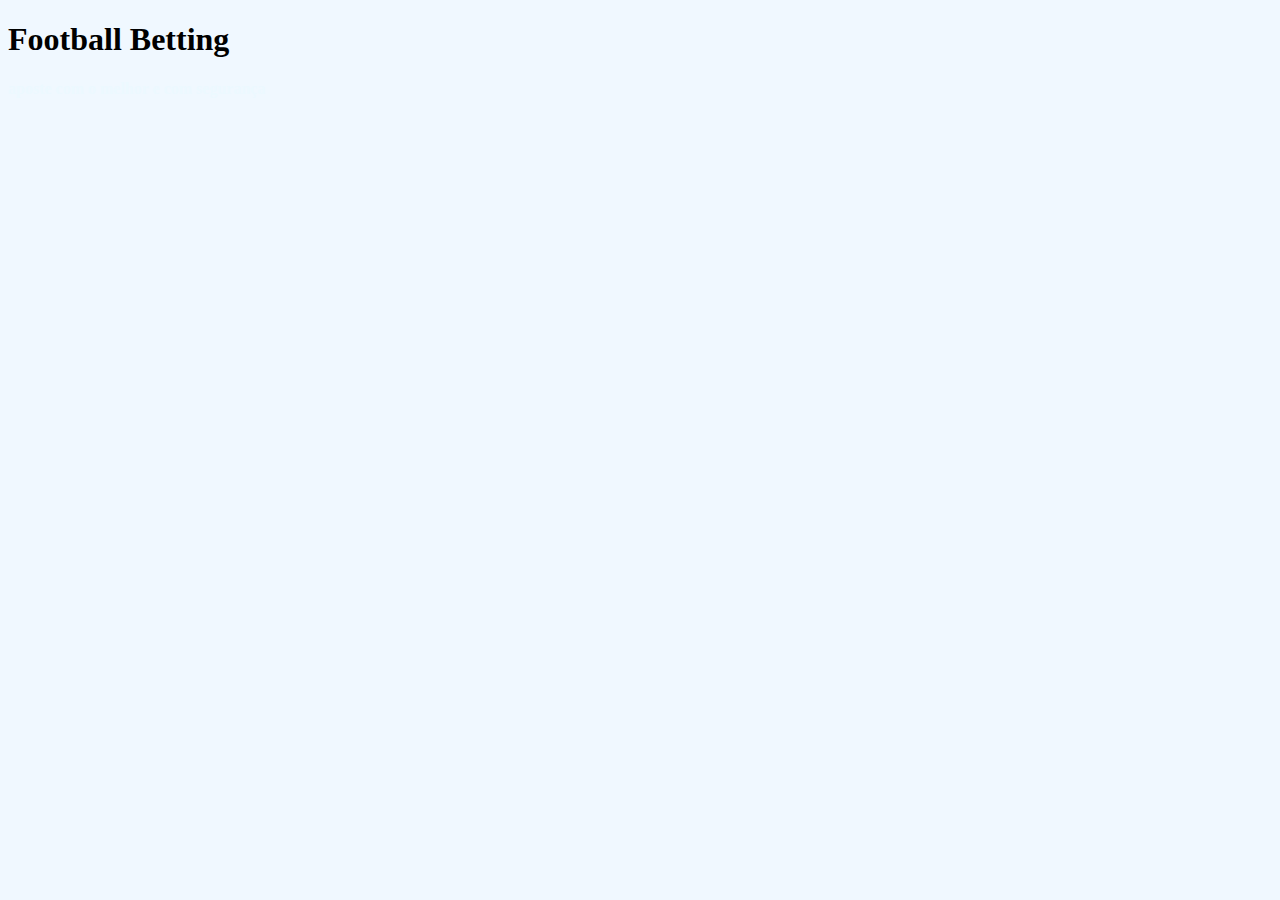
==== index.html @ 545b48da "começo" ====
<!DOCTYPE html>
<html lang="pt-br">
<head>
    <meta charset="UTF-8">
    <meta http-equiv="X-UA-Compatible" content="IE=edge">
    <meta name="viewport" content="width=device-width, initial-scale=1.0">
    <link rel="stylesheet" href="style.css">
    <title>Footeball Betting</title>
</head>
<body>
    <header> 
   <strong> <h1 class="começo"> Football Betting</h1></strong>
    <h4 class="meio"> aposte com o melhor e com segurança </h4>
</header>
<img="dinheiro" src=" dinheiro caindo do ceu com um celular de forma como se voce tivesse ganhado na loteria">
</body>
</html>
---- style.css ----
body{ background-color: aliceblue;}
.começo{color: black;}
.meio{color: #ECF9FF;}
img{width: 100px;
height: 100px;}
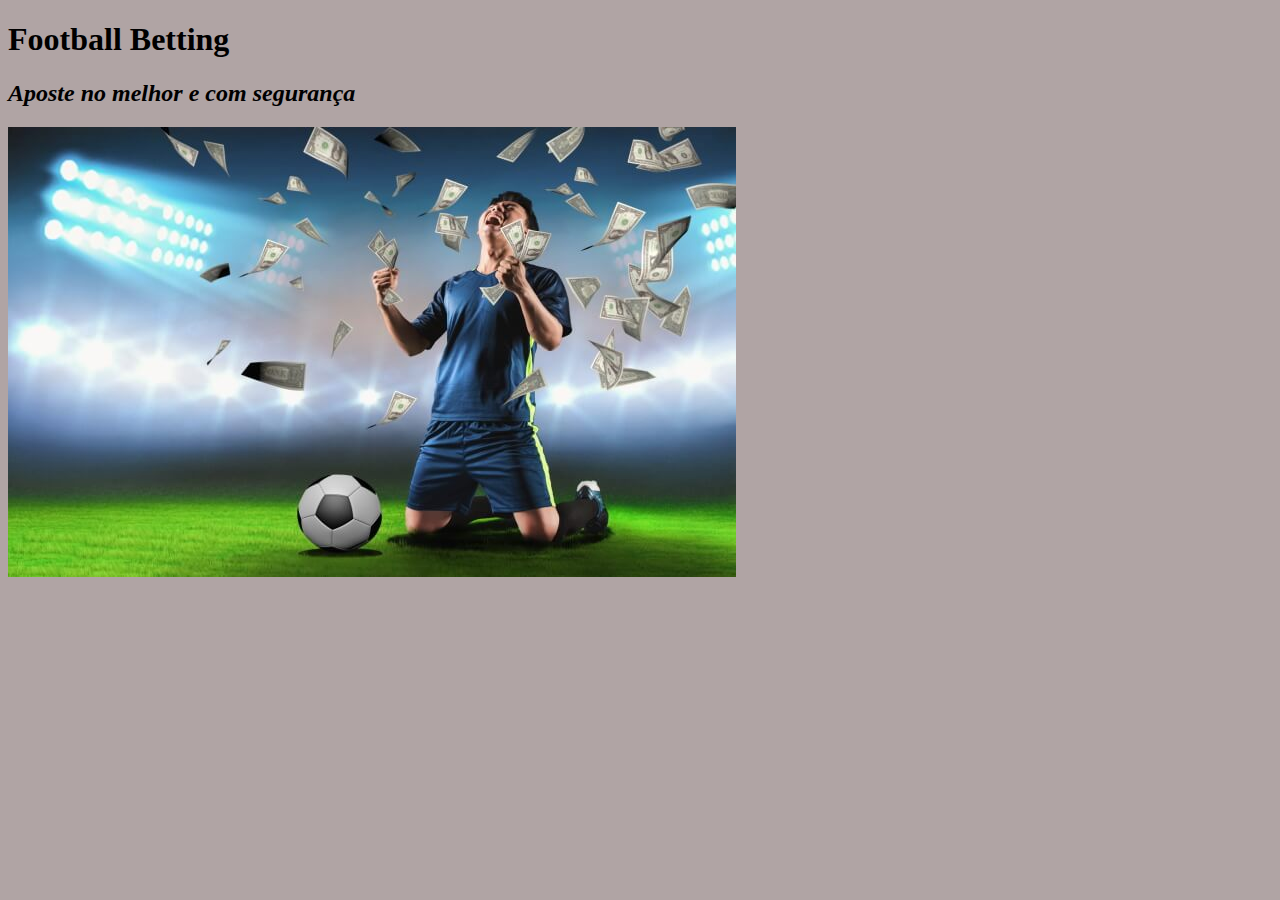
==== commit c4e36e9d: "arrumei o cabeca do site" ====
--- a/index.html
+++ b/index.html
@@ -1,17 +1,23 @@
 <!DOCTYPE html>
-<html lang="pt-br">
+<html lang="pr-br">
 <head>
     <meta charset="UTF-8">
     <meta http-equiv="X-UA-Compatible" content="IE=edge">
     <meta name="viewport" content="width=device-width, initial-scale=1.0">
     <link rel="stylesheet" href="style.css">
-    <title>Footeball Betting</title>
+    <title> Football Betting </title>
+
 </head>
 <body>
-    <header> 
-   <strong> <h1 class="começo"> Football Betting</h1></strong>
-    <h4 class="meio"> aposte com o melhor e com segurança </h4>
-</header>
-<img="dinheiro" src=" dinheiro caindo do ceu com um celular de forma como se voce tivesse ganhado na loteria">
+   <header> <strong><h1> Football Betting </h1></strong> 
+
+    <h2><em>  Aposte no melhor e com segurança</em> </h2>
+
+    <img src="futebol" alt="">
+
+    <style type="text/css">
+    </style>
+
+   </header> 
 </body>
 </html>--- a/style.css
+++ b/style.css
@@ -1,5 +1,7 @@
-body{ background-color: aliceblue;}
-.começo{color: black;}
-.meio{color: #ECF9FF;}
-img{width: 100px;
-height: 100px;}+body {background-color: #B0A4A4 ;}
+
+h1 { color: black;}
+ 
+strong{ color:black ;}
+body {background-image: futebol url(imagem.gif);}
+
